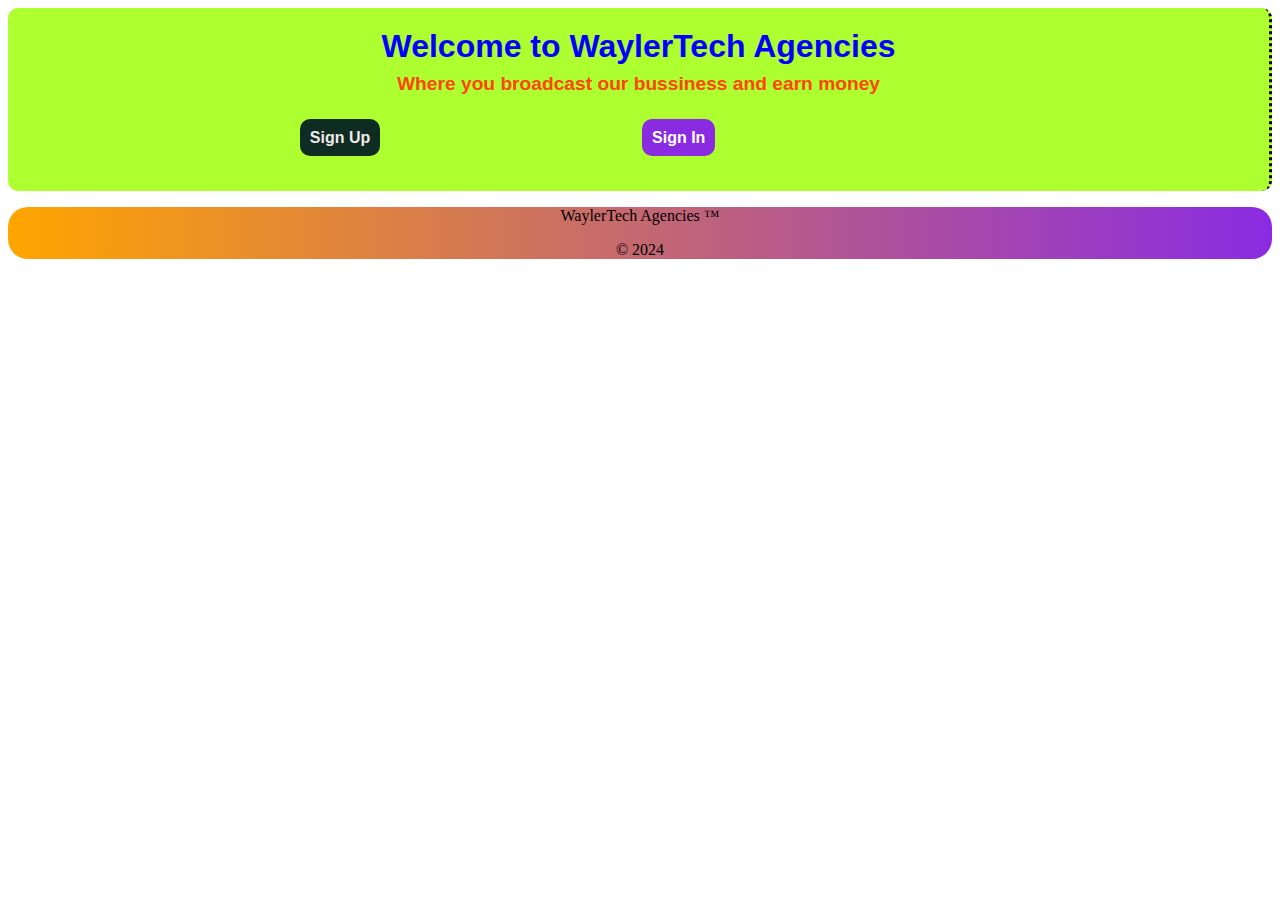
==== index.html @ 499db5ff "wayler" ====
<!DOCTYPE html>
<html lang="en">
<head>
    <meta charset="UTF-5">
    <meta name="viewport" content="width=device-width, initial-scale=1.0">
    <link href="index.css" rel="stylesheet">
    <title>WaylerTech Agencies</title>
</head>
<body>
<header>
    <h1>Welcome to WaylerTech Agencies</h1>
    <p>Where you broadcast our bussiness and earn money</p>
    <nav>
        <ul>
            <li><a href="register.html"class="regEarn" >Sign Up </a></li>
            <li><a href="login.html" class="link" >Sign In</a></li>
            <li><a href=""></a></li>
        </ul>
    </nav>

</header>



</body>
<footer>
        <p>WaylerTech Agencies &trade;</p>
        <p>&COPY; 2024</p>
</footer>
</html>
---- index.css ----
header {
    background-color: greenyellow;
    padding: 10px 10px;
    font-family: 'Lucida Sans', 'Lucida Sans Regular', 'Lucida Grande', 'Lucida Sans Unicode', Geneva, Verdana, sans-serif;
    font-weight: bolder;
    border-inline-end-style: dotted;
    border-radius: 10px;
    line-height: 15px;
     
}
header h1 {
    text-align: center;
    padding: 0;
    color: blue;
    text-shadow: 200px;
}

header p {
    font-size: larger;
    text-align: center;
    color: orangered;
}

body {
    background-image: url(\\wsl.localhost\Ubuntu\home\solo\waylertech\background.jpg);
    text-align: center;
}

header nav ul {
    
    display: flex;
    justify-content: space-evenly;
    text-align: center;
    padding: 20px;
    list-style: none;
    border-radius: 5px;
    list-style: none;
}

.link {
    background-color: blueviolet;
    padding: 10px;
    border-radius: 10px;
    box-shadow: 10px;
    text-decoration: none;
    color: white;
    
}
.regEarn {
    text-decoration: none;
    background-color:rgb(14, 44, 34);
    border-radius: 2px;
    box-shadow: 50px;
    color: rgb(240, 232, 232);
    padding: 10px;
    border-radius: 10px;
    
}

footer {
    background-color: bisque;
    border-radius: 20px;
    text-align: center;
    background: linear-gradient(to right, orange, blueviolet);
}
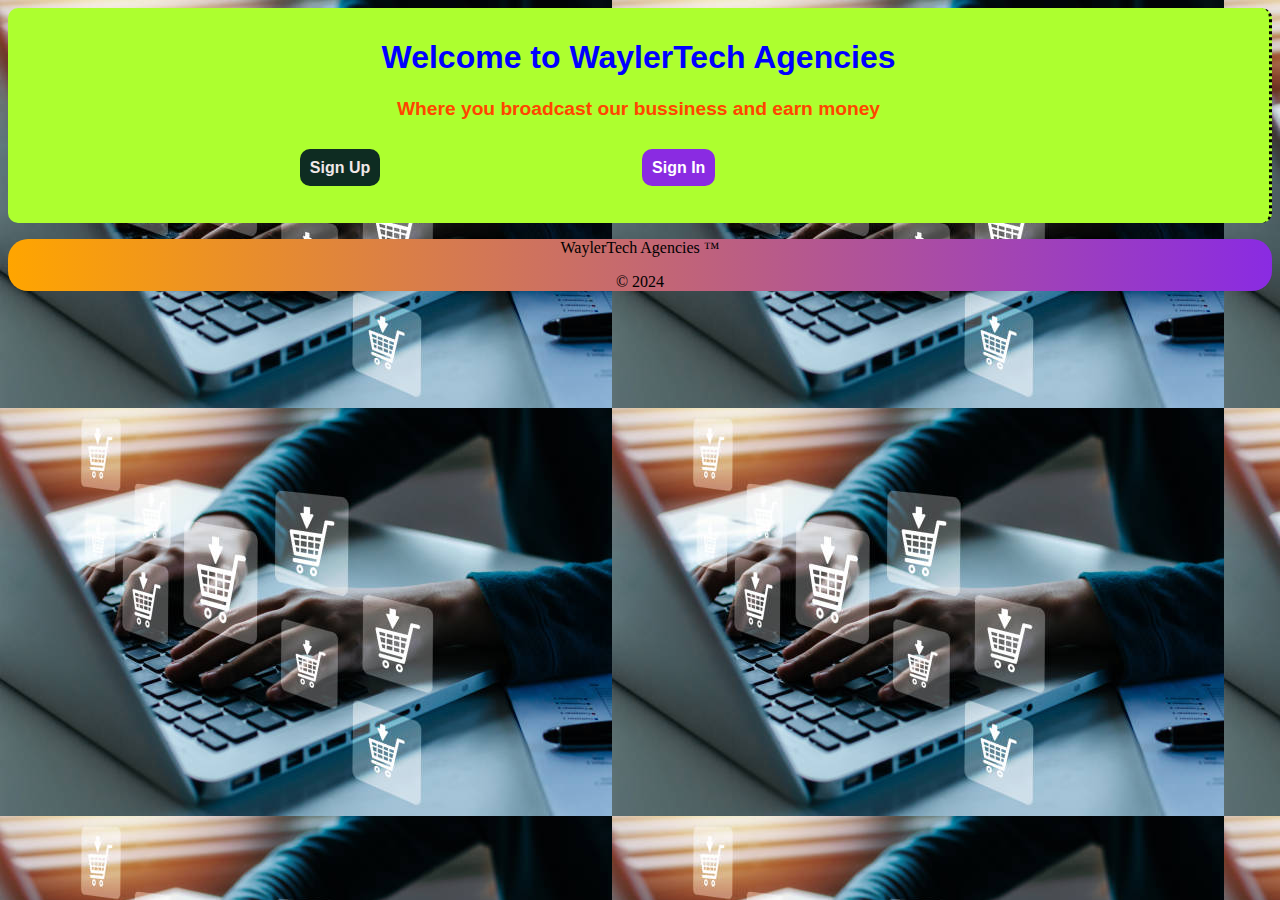
==== commit b2381ce2: "Update index.html" ====
--- a/index.html
+++ b/index.html
@@ -2,6 +2,7 @@
 <html lang="en">
 <head>
     <meta charset="UTF-5">
+    <meta user-scalable="no">
     <meta name="viewport" content="width=device-width, initial-scale=1.0">
     <link href="index.css" rel="stylesheet">
     <title>WaylerTech Agencies</title>
--- a/index.css
+++ b/index.css
@@ -6,6 +6,7 @@
     border-inline-end-style: dotted;
     border-radius: 10px;
     line-height: 15px;
+    line-height: normal;
      
 }
 header h1 {
@@ -22,7 +23,7 @@
 }
 
 body {
-    background-image: url(\\wsl.localhost\Ubuntu\home\solo\waylertech\background.jpg);
+    background-image: url(background.jpg);
     text-align: center;
 }
 
